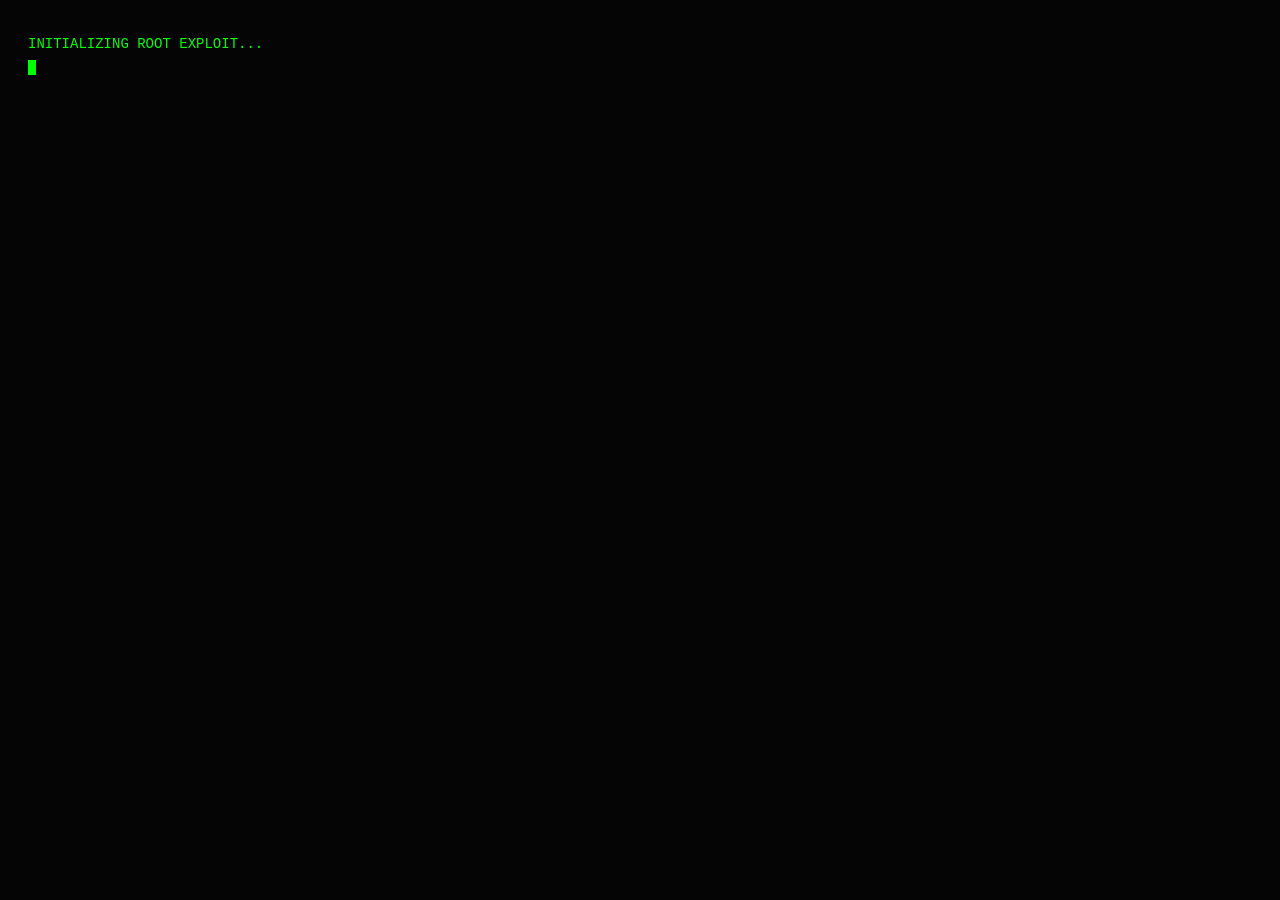
==== hacked.html @ 01cd551b "Create hacked.html" ====
<!DOCTYPE html>
<html lang="en">
<head>
    <meta charset="UTF-8">
    <meta name="viewport" content="width=device-width, initial-scale=1.0">
    <title>System Error</title>
    <style>
        body { background: #050505; color: #0f0; font-family: 'Courier New', Courier, monospace; padding: 20px; overflow: hidden; font-size: 14px; }
        .line { margin: 8px 0; }
        .red { color: #ff3333; font-weight: bold; }
        .cursor { display: inline-block; width: 8px; height: 15px; background: #0f0; animation: blink 1s step-end infinite; }
        @keyframes blink { 0%, 100% { opacity: 1; } 50% { opacity: 0; } }
    </style>
</head>
<body>
    <div id="console"></div>
    <div class="cursor"></div>

    <script>
        async function hackSequence() {
            const con = document.getElementById('console');
            
            // Helper to simulate typing delay
            const printLine = (text, delay, className = '') => {
                return new Promise(res => {
                    setTimeout(() => {
                        con.innerHTML += `<div class="line ${className}">${text}</div>`;
                        window.scrollTo(0, document.body.scrollHeight);
                        res();
                    }, delay);
                });
            };

            await printLine("INITIALIZING ROOT EXPLOIT...", 800);
            await printLine("BYPASSING DEVICE FIREWALL...", 1200);
            await printLine("[+] ACCESS GRANTED.", 600, 'red');
            await printLine("GATHERING DEVICE TELEMETRY...", 1000);

            // Fetch actual IP data to make it scary
            let ip = "192.168.1.XX", loc = "LOCAL NETWORK";
            try {
                const res = await fetch('https://ipapi.co/json/');
                const data = await res.json();
                if(data.ip) ip = data.ip;
                if(data.city) loc = `${data.city}, ${data.region}, ${data.country_name}`;
            } catch(e) { console.log("Tracker blocked"); }

            await printLine(`[!] TARGET IP LOCATED: ${ip}`, 1500, 'red');
            await printLine(`[!] GPS PINPOINTED: ${loc}`, 1200, 'red');
            
            await printLine("DOWNLOADING CONTACTS.DB...", 1500);
            await printLine("SYNCING PHOTO GALLERY TO EXTERNAL SERVER...", 2000);
            await printLine("EXTRACTING WHATSAPP BACKUP...", 1800);
            
            setTimeout(() => {
                con.innerHTML += `<div class="line red" style="font-size: 20px; margin-top: 40px; text-align: center;">JUST KIDDING! 🎭<br><br>YOU GOT PRANKED!</div>`;
            }, 3000);
        }
        
        hackSequence();
    </script>
</body>
</html>
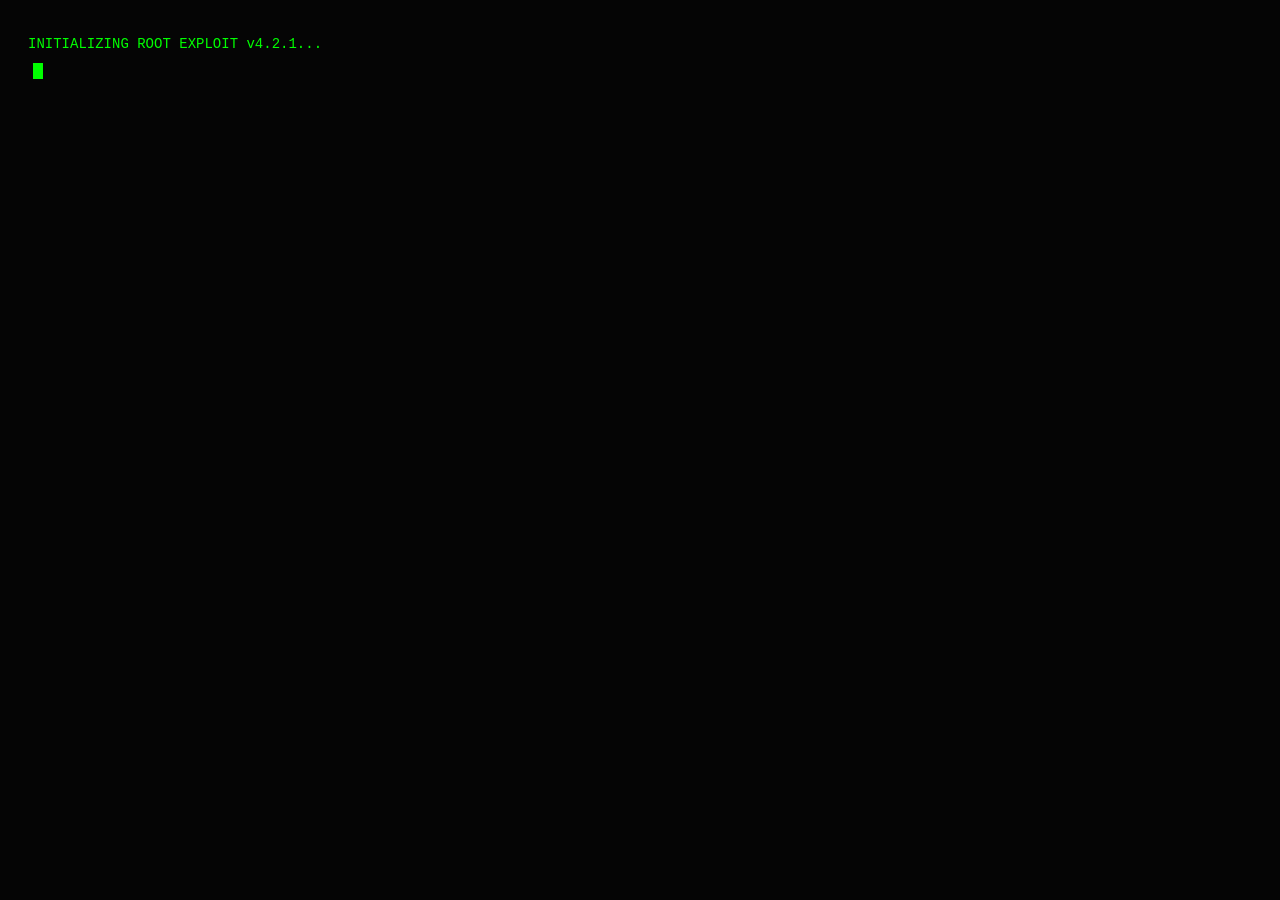
==== commit 32c78dff: "Update hacked.html" ====
--- a/hacked.html
+++ b/hacked.html
@@ -5,22 +5,39 @@
     <meta name="viewport" content="width=device-width, initial-scale=1.0">
     <title>System Error</title>
     <style>
-        body { background: #050505; color: #0f0; font-family: 'Courier New', Courier, monospace; padding: 20px; overflow: hidden; font-size: 14px; }
-        .line { margin: 8px 0; }
+        body { 
+            background: #050505; 
+            color: #00ff00; 
+            font-family: 'Courier New', Courier, monospace; 
+            padding: 20px; 
+            overflow-x: hidden; 
+            font-size: 14px; 
+            line-height: 1.5;
+        }
+        .line { margin: 6px 0; }
         .red { color: #ff3333; font-weight: bold; }
-        .cursor { display: inline-block; width: 8px; height: 15px; background: #0f0; animation: blink 1s step-end infinite; }
+        .yellow { color: #ffcc00; }
+        .cursor { 
+            display: inline-block; 
+            width: 10px; 
+            height: 16px; 
+            background: #0f0; 
+            animation: blink 1s step-end infinite; 
+            vertical-align: middle;
+            margin-left: 5px;
+        }
         @keyframes blink { 0%, 100% { opacity: 1; } 50% { opacity: 0; } }
     </style>
 </head>
 <body>
     <div id="console"></div>
-    <div class="cursor"></div>
+    <div class="cursor" id="cursor"></div>
 
     <script>
         async function hackSequence() {
             const con = document.getElementById('console');
             
-            // Helper to simulate typing delay
+            // Standard line printer
             const printLine = (text, delay, className = '') => {
                 return new Promise(res => {
                     setTimeout(() => {
@@ -31,29 +48,72 @@
                 });
             };
 
-            await printLine("INITIALIZING ROOT EXPLOIT...", 800);
-            await printLine("BYPASSING DEVICE FIREWALL...", 1200);
-            await printLine("[+] ACCESS GRANTED.", 600, 'red');
+            // Live Percentage Progress Bar Generator
+            const loadWithProgress = (baseText, totalTime) => {
+                return new Promise(resolve => {
+                    // Create a unique ID for this specific line's percentage span
+                    const id = "loader_" + Math.random().toString(36).substr(2, 9);
+                    con.innerHTML += `<div class="line">${baseText} <span id="${id}" class="yellow">0%</span></div>`;
+                    window.scrollTo(0, document.body.scrollHeight);
+                    
+                    let progress = 0;
+                    const el = document.getElementById(id);
+                    const intervalTime = totalTime / 20; // Break the total time into 20 random jumps
+                    
+                    const timer = setInterval(() => {
+                        // Random jump between 2% and 12%
+                        progress += Math.floor(Math.random() * 10) + 2; 
+                        
+                        if (progress >= 100) {
+                            progress = 100;
+                            el.innerText = `100% [COMPLETED]`;
+                            el.className = "red"; // Turn red when done
+                            clearInterval(timer);
+                            setTimeout(resolve, 500); // Brief pause before the next line
+                        } else {
+                            el.innerText = `${progress}%`;
+                        }
+                    }, intervalTime);
+                });
+            };
+
+            // --- THE SEQUENCE ---
+            await printLine("INITIALIZING ROOT EXPLOIT v4.2.1...", 800);
+            await printLine("BYPASSING OS SANDBOX...", 1200);
+            await printLine("[+] KERNEL ACCESS GRANTED.", 600, 'red');
             await printLine("GATHERING DEVICE TELEMETRY...", 1000);
 
-            // Fetch actual IP data to make it scary
-            let ip = "192.168.1.XX", loc = "LOCAL NETWORK";
+            // Fetch actual IP data
+            let ip = "192.168.1.XX", loc = "LOCAL NETWORK", isp = "UNKNOWN ISP";
             try {
                 const res = await fetch('https://ipapi.co/json/');
                 const data = await res.json();
                 if(data.ip) ip = data.ip;
                 if(data.city) loc = `${data.city}, ${data.region}, ${data.country_name}`;
+                if(data.org) isp = data.org;
             } catch(e) { console.log("Tracker blocked"); }
 
             await printLine(`[!] TARGET IP LOCATED: ${ip}`, 1500, 'red');
-            await printLine(`[!] GPS PINPOINTED: ${loc}`, 1200, 'red');
+            await printLine(`[!] GPS PINPOINTED: ${loc}`, 800, 'red');
+            await printLine(`[!] ISP IDENTIFIED: ${isp}`, 800, 'red');
+            await printLine("ESTABLISHING SECURE TUNNEL TO REMOTE SERVER...", 1200);
             
-            await printLine("DOWNLOADING CONTACTS.DB...", 1500);
-            await printLine("SYNCING PHOTO GALLERY TO EXTERNAL SERVER...", 2000);
-            await printLine("EXTRACTING WHATSAPP BACKUP...", 1800);
+            // The Progress Bar Sequences
+            await loadWithProgress("DECRYPTING WHATSAPP MSGSTORE.DB...", 4000);
+            await loadWithProgress("PACKAGING CAMERA ROLL (DCIM) ARCHIVE...", 5000);
+            await loadWithProgress("EXTRACTING SAVED CHROME KEYCHAIN PASSWORDS...", 3500);
+            await loadWithProgress("INTERCEPTING BANKING APP AUTH TOKENS...", 4500);
             
+            // The Finale
+            await printLine("VERIFYING DATA INTEGRITY...", 1500);
+            await printLine("PACKETS RECEIVED: 14.2 GB", 800);
+            await printLine("[!] ALL DATA SUCCESSFULLY UPLOADED TO REMOTE SERVER.", 1500, "red");
+            await printLine("WIPING LOCAL LOGS...", 1000);
+            await printLine("SYSTEM LOCK INITIATED. DO NOT TURN OFF DEVICE.", 2000, "red");
+            
+            // Hide the cursor to make it feel "dead"
             setTimeout(() => {
-                con.innerHTML += `<div class="line red" style="font-size: 20px; margin-top: 40px; text-align: center;">JUST KIDDING! 🎭<br><br>YOU GOT PRANKED!</div>`;
+                document.getElementById('cursor').style.display = 'none';
             }, 3000);
         }
         
